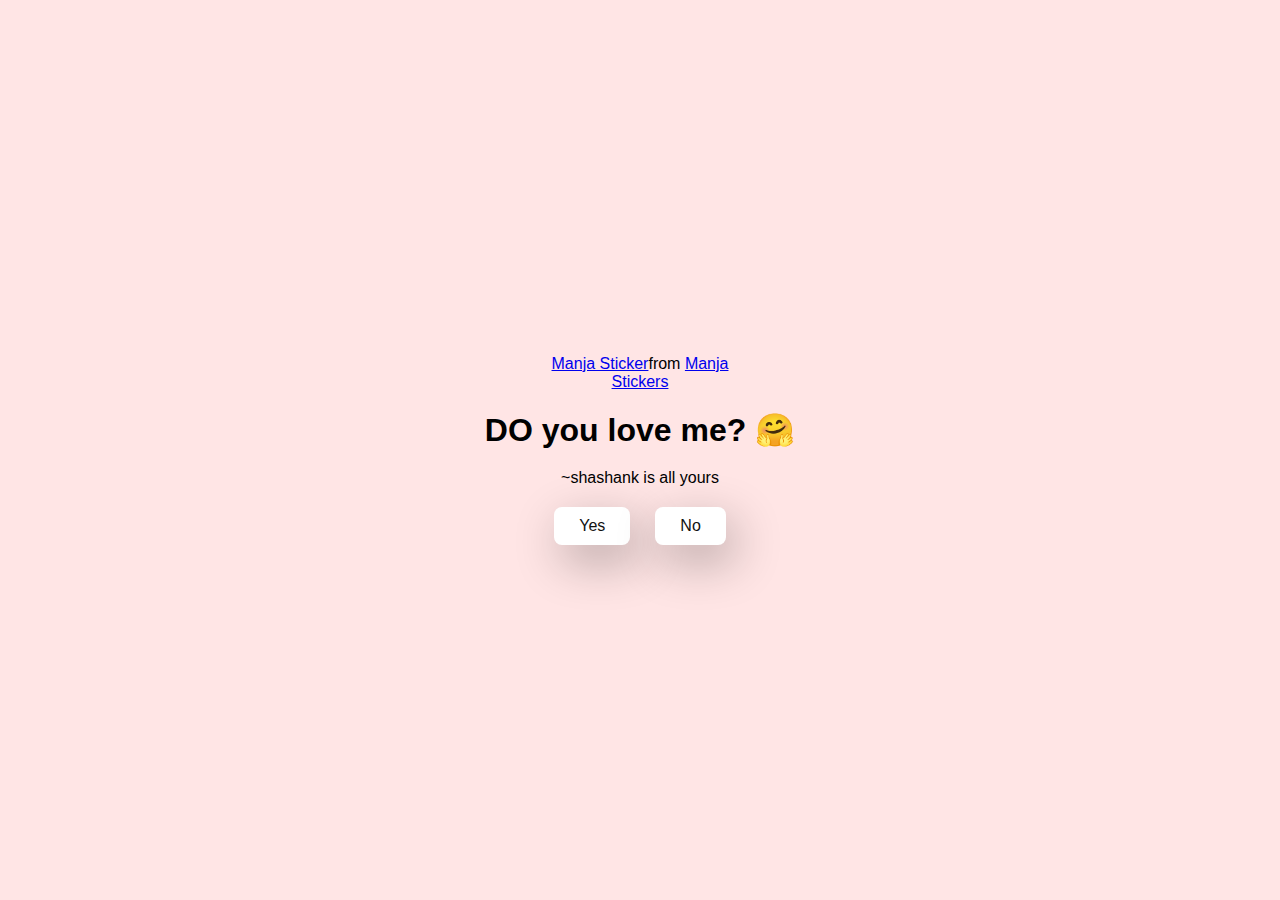
==== index.html @ 60a2e4d0 "Add files via upload" ====
<!DOCTYPE html>
<html lang="en">
  <head>
    <meta charset="UTF-8" />
    <meta name="viewport" content="width=device-width, initial-scale=1.0" />
    <title>this is for you</title>

    <link rel="stylesheet" href="./style.css" />
  </head>
  <body>
    <div class="container">
      <div
        class="tenor-gif-embed"
        data-postid="22885016"
        data-share-method="host"
        data-aspect-ratio="1.04918"
        data-width="100%"
      >
        <a href="https://tenor.com/view/manja-gif-22885016">Manja Sticker</a
        >from
        <a href="https://tenor.com/search/manja-stickers">Manja Stickers</a>
      </div>
      <script
        type="text/javascript"
        async
        src="https://tenor.com/embed.js"
      ></script>
      <h1>DO you love me? 🤗</h1>
      <p>~shashank is all yours</p>

      <div class="btn">
        <a href="yes.html">Yes</a>
        <a href="no1.html">No</a>
      </div>
    </div>
  </body>
</html>
---- style.css ----
*{
    margin: 0;
    padding: 0;
    box-sizing: border-box;
    font-family: sans-serif;
  }
  
  body {
    width: 100%;
    min-height: 100vh;
    display: flex;
    justify-content: center;
    align-items: center;
    background-color: #ffe5e5;
  }
  
  .container {
    display: flex;
    flex-direction: column;
    text-align: center;
    align-items: center;
    gap: 20px;
    max-width: 500px;
    margin: 20px;
  }
  
  .container .tenor-gif-embed {
    max-width: 200px;
  }
  
  .container .btn {
    display: flex;
    gap: 25px;
  }
  
  .btn a {
    text-decoration: none;
    color: #111;
    background: #fff;
    padding: 10px 25px;
    border-radius: 8px;
    box-shadow: 0.5rem 1rem 3rem hsl(0, 0%, 0%, 0.3);
  }
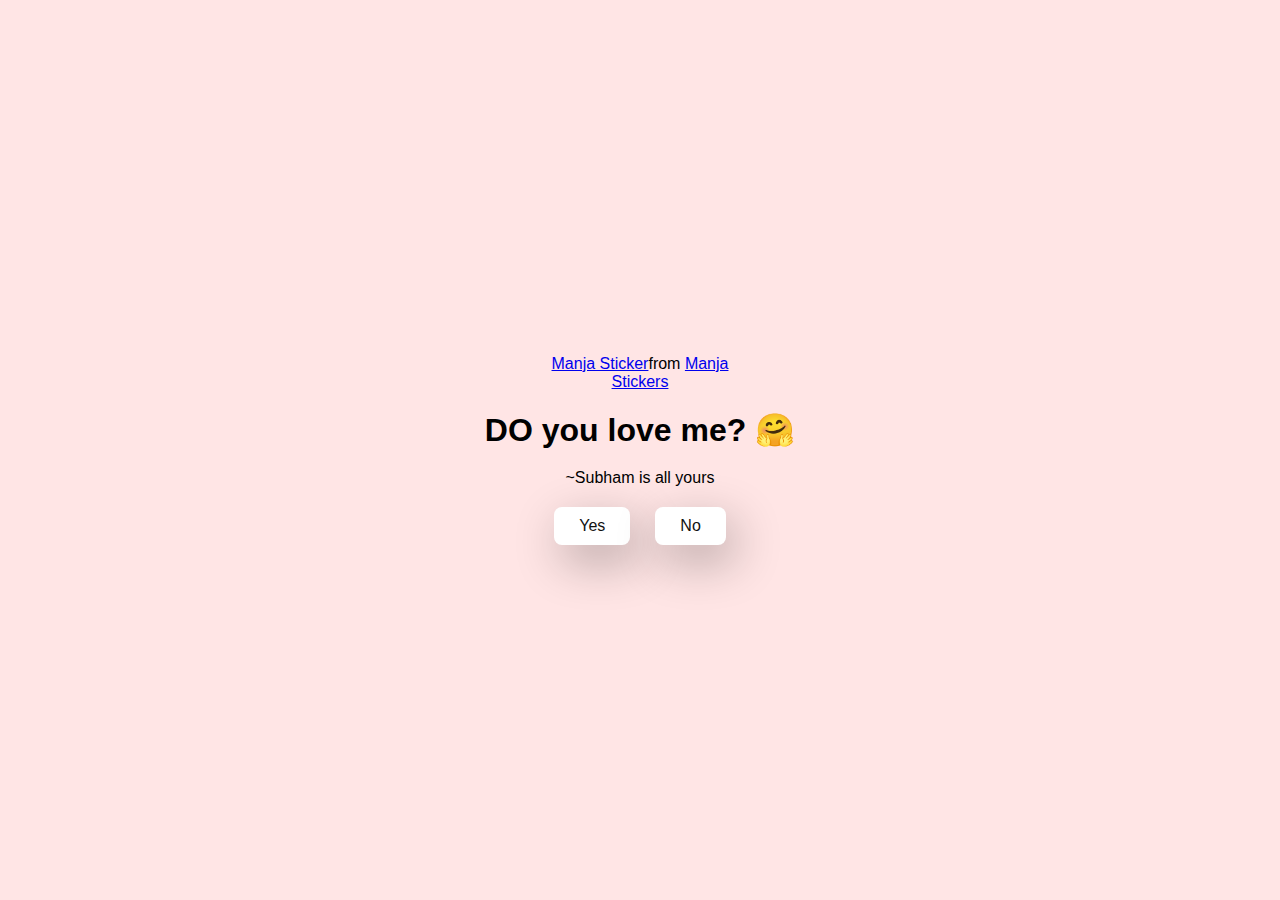
==== commit 909cacdd: "Update index.html" ====
--- a/index.html
+++ b/index.html
@@ -26,7 +26,7 @@
         src="https://tenor.com/embed.js"
       ></script>
       <h1>DO you love me? 🤗</h1>
-      <p>~shashank is all yours</p>
+      <p>~Subham is all yours</p>
 
       <div class="btn">
         <a href="yes.html">Yes</a>
@@ -34,4 +34,4 @@
       </div>
     </div>
   </body>
-</html>+</html>
